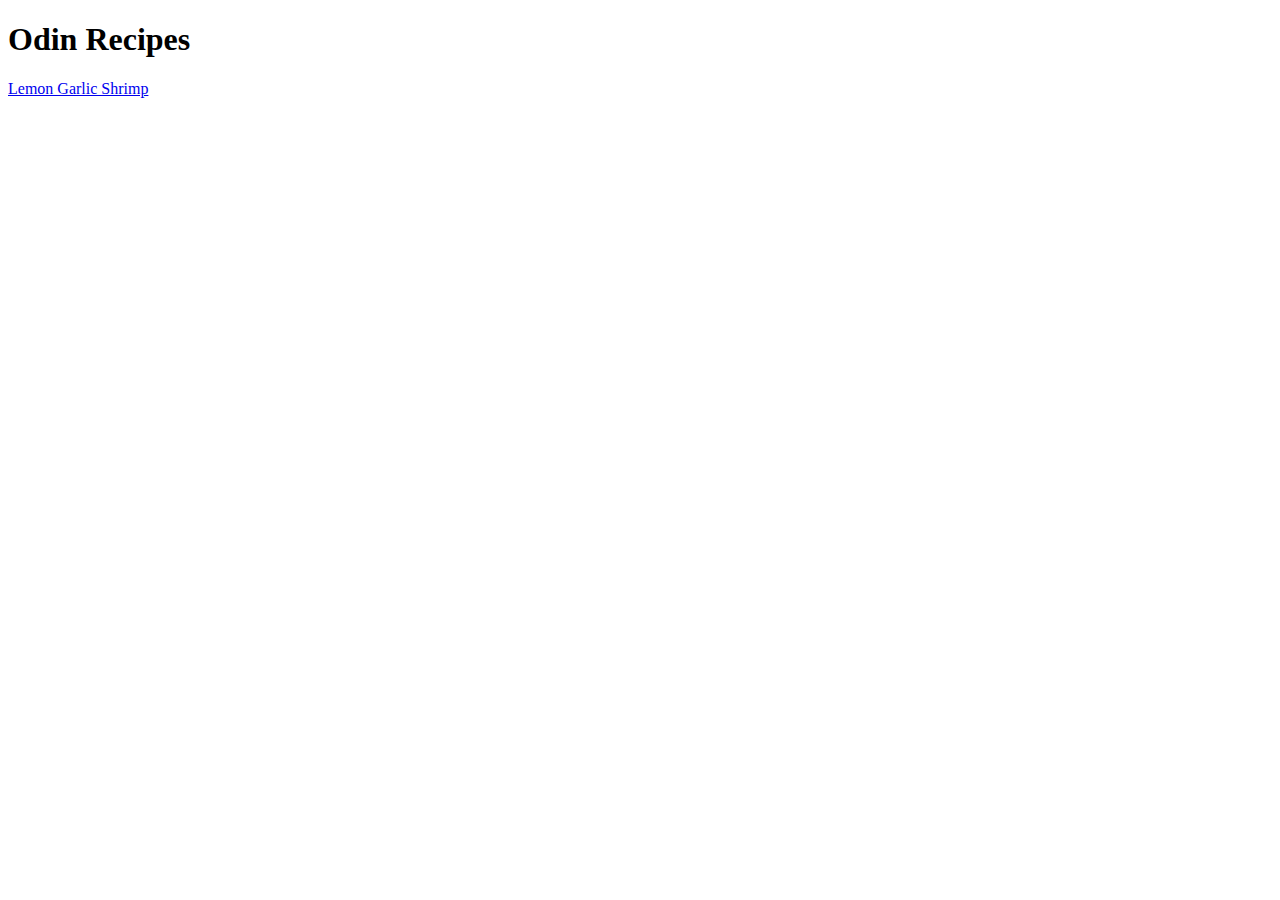
==== index.html @ ae718b38 "Added index, recipes folder, and first recipe" ====
<!DOCTYPE html>
<html lang="en">
<head>
    <meta charset="UTF-8">
    <meta name="viewport" content="width=device-width, initial-scale=1.0">
    <title>ODIN RECIPES</title>
</head>
<body>
    <h1>Odin Recipes</h1>
    <a href="./recipes/Lemon-Garlic-Shrimp.html">Lemon Garlic Shrimp</a>
</body>
</html>
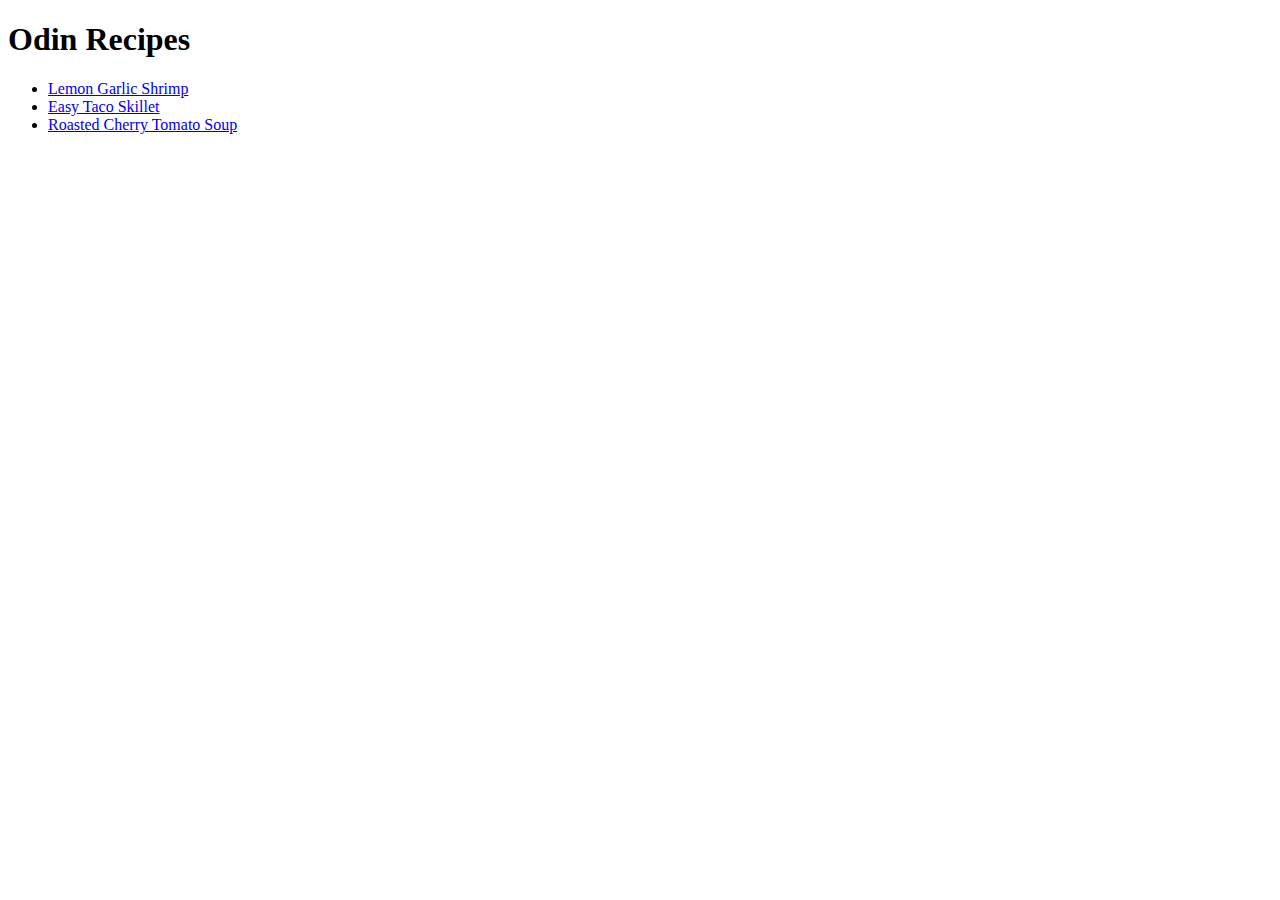
==== commit d7464a3b: "Added two additional recipe files and assests to project." ====
--- a/index.html
+++ b/index.html
@@ -7,6 +7,10 @@
 </head>
 <body>
     <h1>Odin Recipes</h1>
-    <a href="./recipes/Lemon-Garlic-Shrimp.html">Lemon Garlic Shrimp</a>
+        <ul>
+            <li><a href="./recipes/Lemon-Garlic-Shrimp.html">Lemon Garlic Shrimp</a></li>
+            <li><a href="./recipes/Easy-Taco-Skillet.html">Easy Taco Skillet</a></li>
+            <li><a href="./recipes/Roasted-Cherry-Tomato-Soup.html">Roasted Cherry Tomato Soup</a></li>
+        </ul>
 </body>
 </html>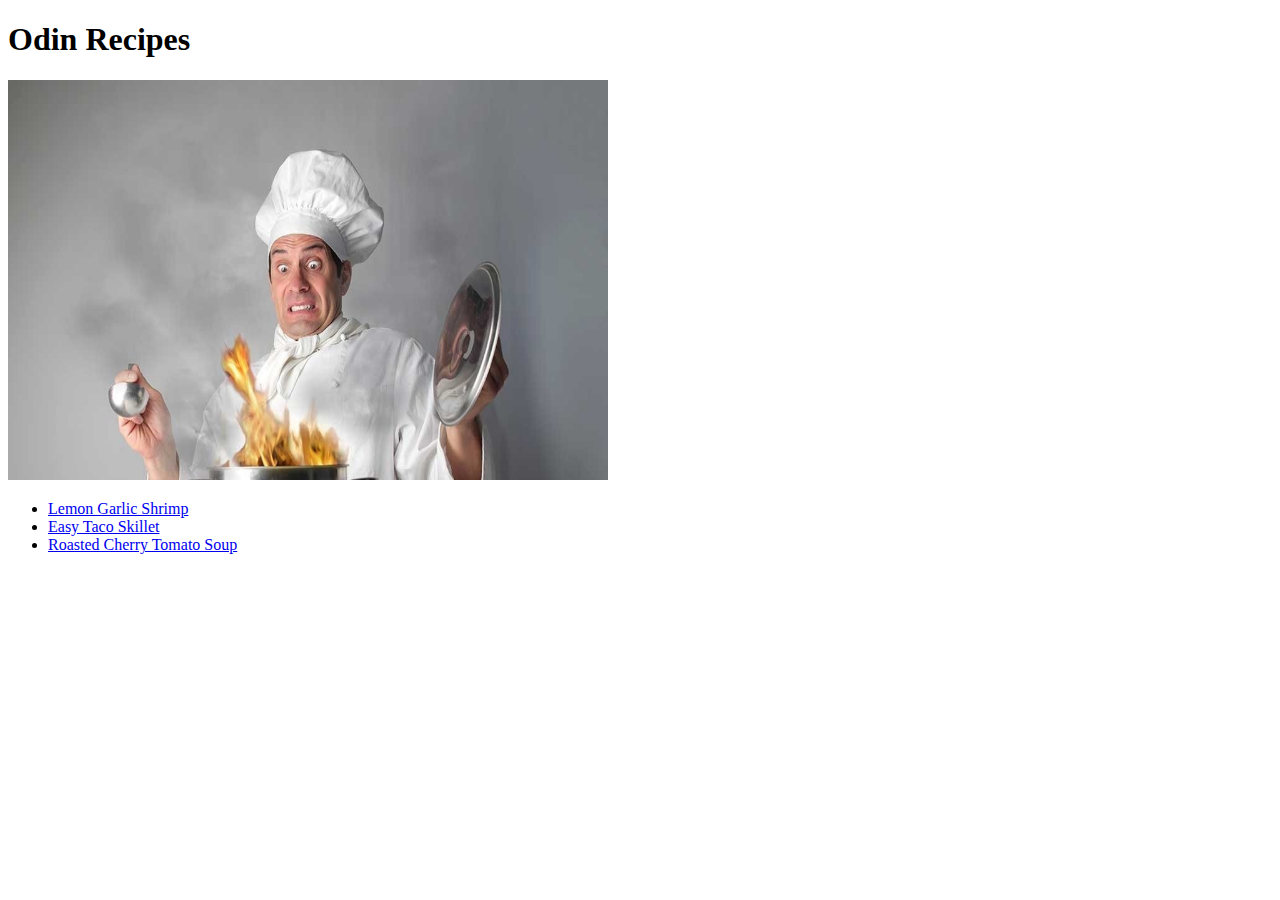
==== commit 3a1397a1: "Updated landing page image and layout." ====
--- a/index.html
+++ b/index.html
@@ -7,6 +7,9 @@
 </head>
 <body>
     <h1>Odin Recipes</h1>
+
+        <img src="./recipes-images/chef.jpeg" alt="Chef" height="400" width="600">
+
         <ul>
             <li><a href="./recipes/Lemon-Garlic-Shrimp.html">Lemon Garlic Shrimp</a></li>
             <li><a href="./recipes/Easy-Taco-Skillet.html">Easy Taco Skillet</a></li>
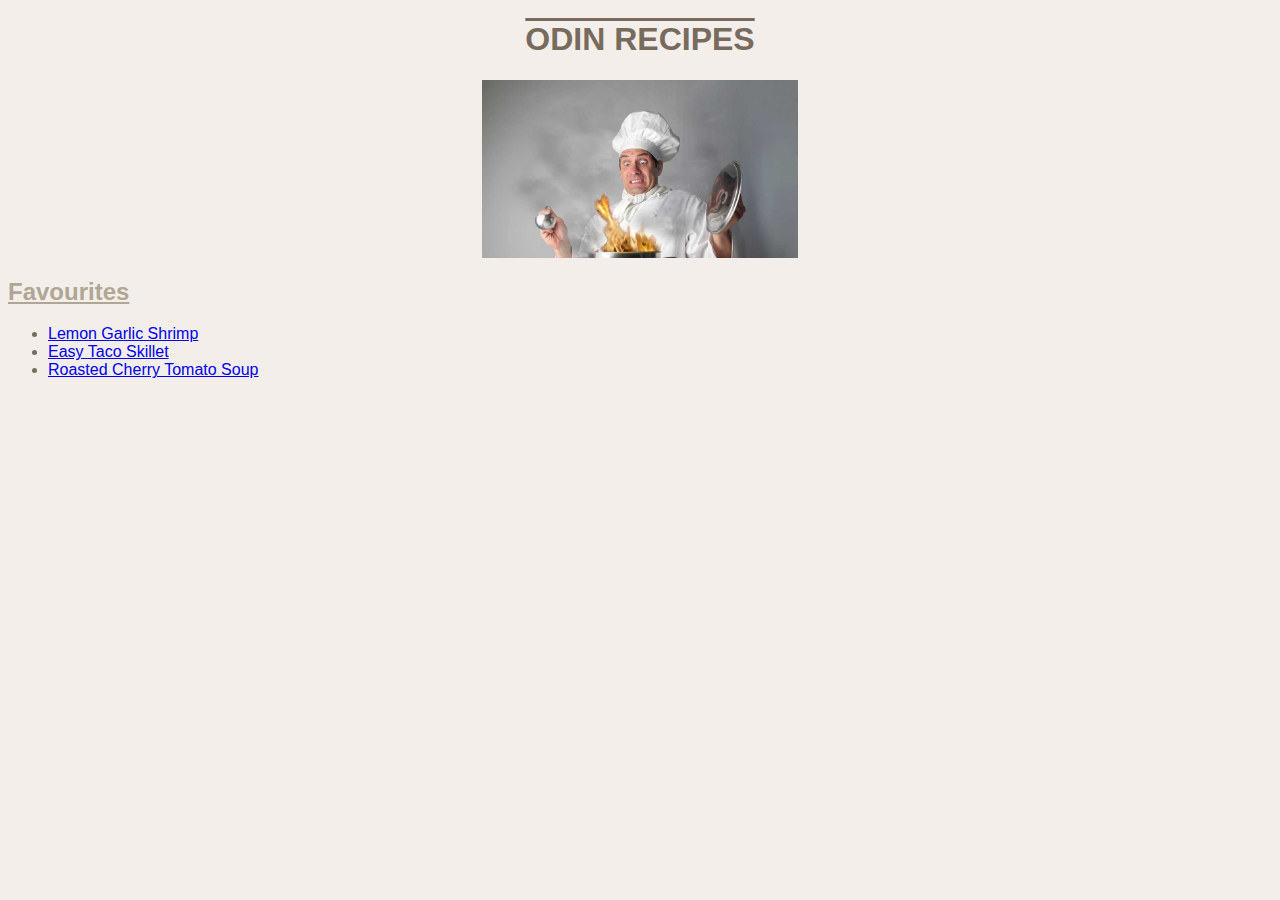
==== commit 6f5f9c1a: "Added in CSS file, made adjustments to overall layout." ====
--- a/index.html
+++ b/index.html
@@ -4,11 +4,14 @@
     <meta charset="UTF-8">
     <meta name="viewport" content="width=device-width, initial-scale=1.0">
     <title>ODIN RECIPES</title>
+    <link rel="stylesheet" href="styles.css">
 </head>
 <body>
-    <h1>Odin Recipes</h1>
+    <h1>ODIN RECIPES</h1>
 
-        <img src="./recipes-images/chef.jpeg" alt="Chef" height="400" width="600">
+        <img src="./recipes-images/chef.jpeg" alt="Chef" class="center" height="400" width="500">
+
+        <h2>Favourites</h2>
 
         <ul>
             <li><a href="./recipes/Lemon-Garlic-Shrimp.html">Lemon Garlic Shrimp</a></li>
--- a/styles.css
+++ b/styles.css
@@ -0,0 +1,28 @@
+* {
+    background-color: #F3EEEA
+    ;
+    font-family: Verdana, sans-serif;
+}
+
+h1 {
+    color: #776B5D;
+    text-align: center;
+    text-decoration: overline;
+}
+
+h2 {
+    color: #B0A695;
+    text-decoration: underline;
+}
+
+img {
+    height: auto;
+    margin-left: auto;
+    margin-right: auto;
+    width: 25%;
+    display: block;
+}
+
+p, ul, ol {
+    color: #776B5D;
+}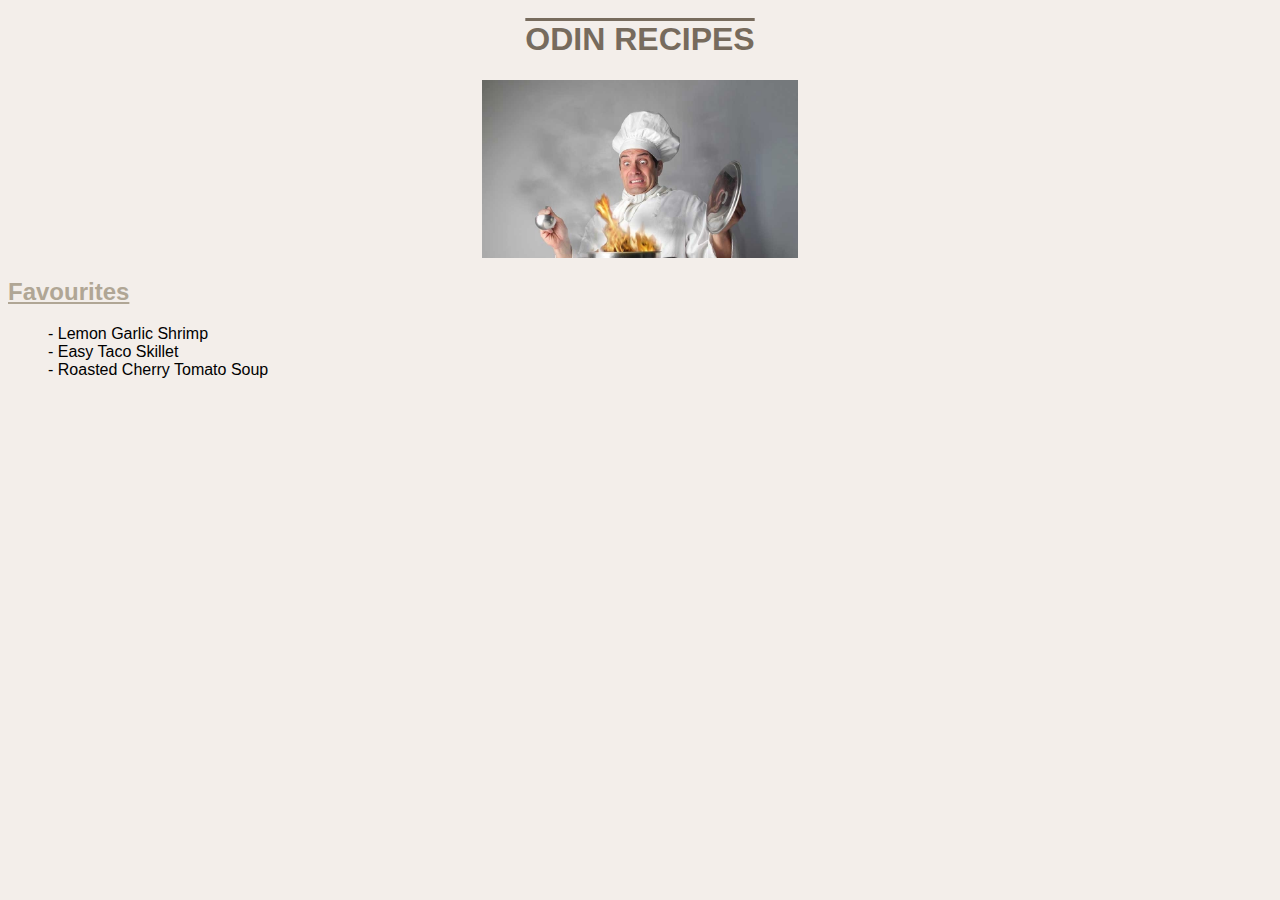
==== commit 9480f1d4: "CSS Updates" ====
--- a/index.html
+++ b/index.html
@@ -13,10 +13,11 @@
 
         <h2>Favourites</h2>
 
-        <ul>
-            <li><a href="./recipes/Lemon-Garlic-Shrimp.html">Lemon Garlic Shrimp</a></li>
-            <li><a href="./recipes/Easy-Taco-Skillet.html">Easy Taco Skillet</a></li>
-            <li><a href="./recipes/Roasted-Cherry-Tomato-Soup.html">Roasted Cherry Tomato Soup</a></li>
+        <ul class="link">
+            <li><a href="./recipes/Lemon-Garlic-Shrimp.html" class="link">Lemon Garlic Shrimp</a></li>
+            <li><a href="./recipes/Easy-Taco-Skillet.html" class="link">Easy Taco Skillet</a></li>
+            <li><a href="./recipes/Roasted-Cherry-Tomato-Soup.html" class="link">Roasted Cherry Tomato Soup</a></li>
         </ul>
+
 </body>
 </html>--- a/styles.css
+++ b/styles.css
@@ -1,3 +1,12 @@
+html {
+    box-sizing: border-box;
+  }
+  *,
+  *::before,
+  *::after {
+    box-sizing: inherit;
+  }
+
 * {
     background-color: #F3EEEA
     ;
@@ -23,6 +32,19 @@
     display: block;
 }
 
-p, ul, ol {
+p {
     color: #776B5D;
+}
+
+.link {
+    color: black;
+    text-decoration: none;
+}
+
+ul.link {
+    list-style-type: none;
+}
+
+ul.link > li:before {
+    content: " - ";
 }